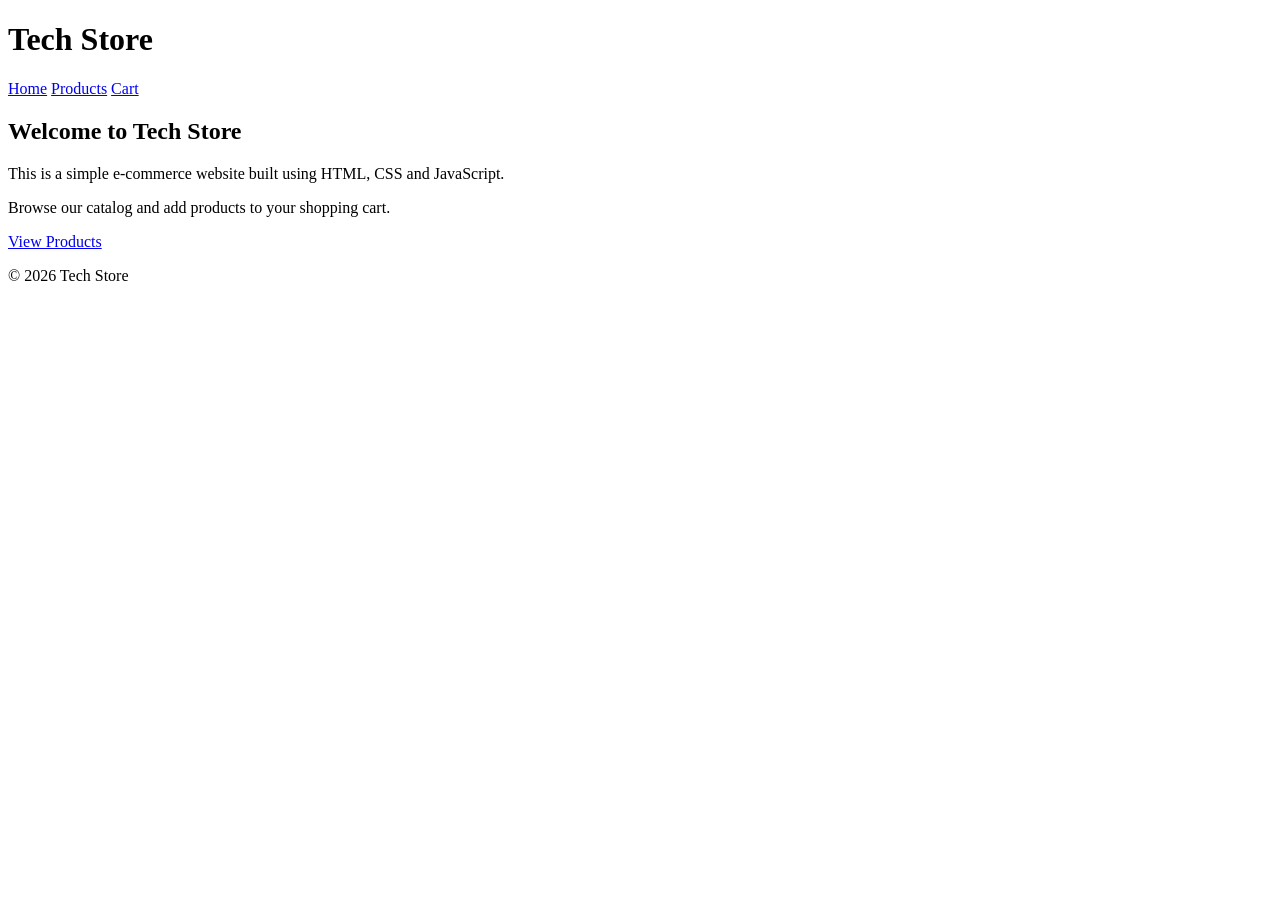
==== index.html @ 52d9e7be "Add files via upload" ====
<!DOCTYPE html>
<html lang="en">
<head>

    <!-- Basic page settings -->
    <meta charset="UTF-8">
    <meta name="viewport" content="width=device-width, initial-scale=1.0">

    <title>Tech Store</title>

    <!-- Link to external CSS file -->
    <link rel="stylesheet" href="css/styles.css">

</head>

<body>

<!-- Website header -->
<header>

    <h1>Tech Store</h1>

    <!-- Navigation menu -->
    <nav>
        <a href="index.html">Home</a>
        <a href="products.html">Products</a>
        <a href="cart.html">Cart</a>
    </nav>

</header>

<!-- Main content -->
<main>

    <h2>Welcome to Tech Store</h2>

    <p>
        This is a simple e-commerce website built using
        HTML, CSS and JavaScript.
    </p>

    <p>
        Browse our catalog and add products to your shopping cart.
    </p>

    <!-- Button linking to products page -->
    <a class="btn" href="products.html">
        View Products
    </a>

</main>

<!-- Footer -->
<footer>

    <p>© 2026 Tech Store</p>

</footer>

</body>
</html>
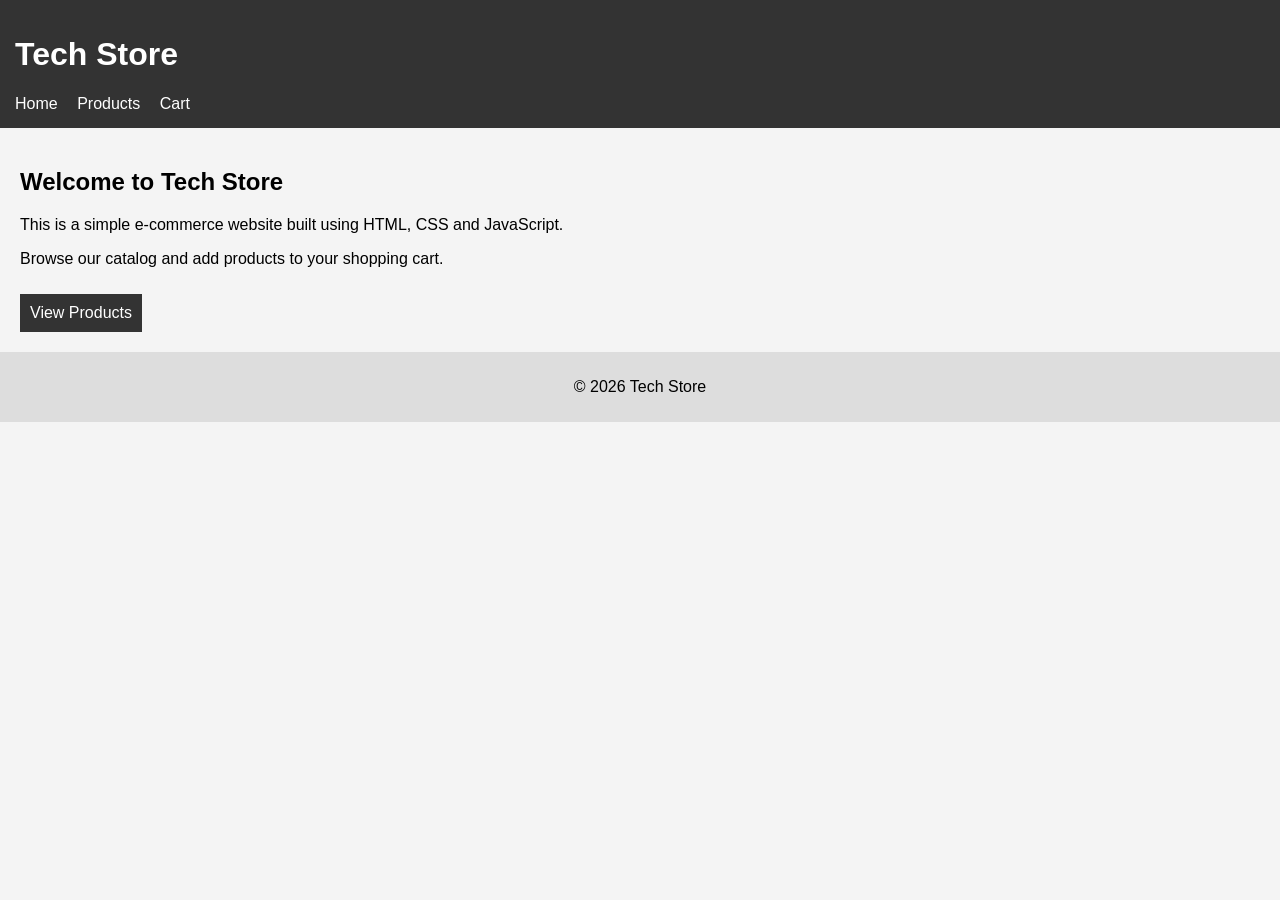
==== commit 1cb9ae4c: "Update index.html" ====
--- a/index.html
+++ b/index.html
@@ -1,4 +1,4 @@
-<!DOCTYPE html>
+
 <html lang="en">
 <head>
 
@@ -9,7 +9,7 @@
     <title>Tech Store</title>
 
     <!-- Link to external CSS file -->
-    <link rel="stylesheet" href="css/styles.css">
+    <link rel="stylesheet" href="styles.css">
 
 </head>
 
@@ -58,4 +58,5 @@
 </footer>
 
 </body>
-</html>+
+</html>
--- a/styles.css
+++ b/styles.css
@@ -0,0 +1,69 @@
+body{
+font-family:Arial;
+margin:0;
+background:#f4f4f4;
+}
+
+header{
+background:#333;
+color:white;
+padding:15px;
+}
+
+nav a{
+color:white;
+margin-right:15px;
+text-decoration:none;
+}
+
+main{
+padding:20px;
+}
+
+footer{
+text-align:center;
+padding:10px;
+background:#ddd;
+}
+
+.btn{
+display:inline-block;
+padding:10px;
+background:#333;
+color:white;
+text-decoration:none;
+margin-top:10px;
+}
+
+.product-grid{
+display:grid;
+grid-template-columns:1fr;
+gap:20px;
+}
+
+.product{
+background:white;
+padding:10px;
+border-radius:5px;
+text-align:center;
+}
+
+.product img{
+width:100%;
+}
+
+button{
+padding:8px;
+margin-top:10px;
+cursor:pointer;
+}
+
+/* Desktop breakpoint */
+
+@media (min-width:768px){
+
+.product-grid{
+grid-template-columns:repeat(4,1fr);
+}
+
+}
